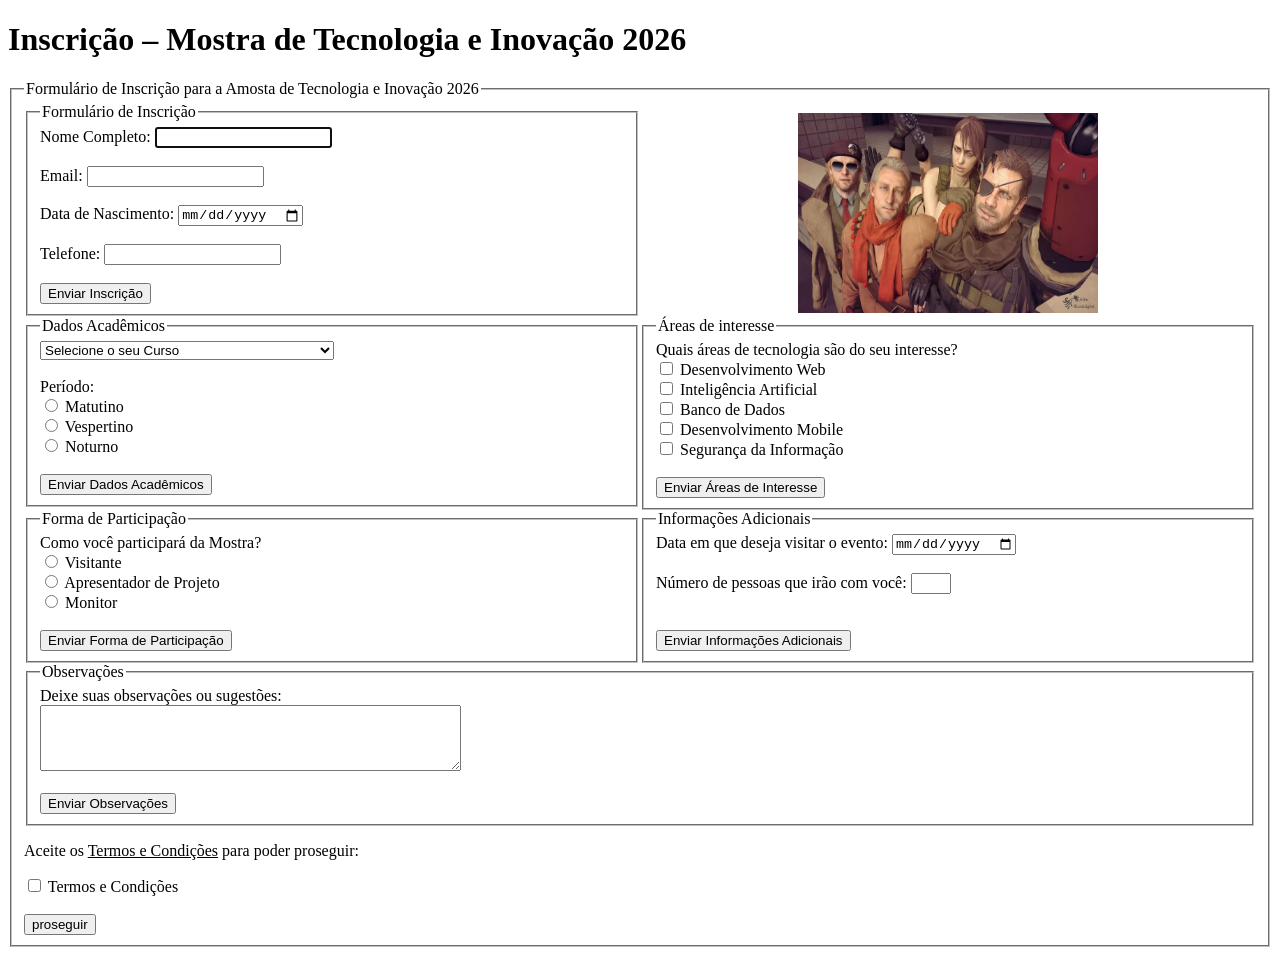
==== inscricao.html @ 4f235140 "Atividade concluída" ====
<!DOCTYPE html>
<html lang="pt-br">
<head>
    <meta charset="UTF-8">
    <meta name="viewport" content="width=device-width, initial-scale=1.0">
    <link rel="icon" type="image/x-icon" href="images/aPrettySolidIcon.png">
    <title>Semantica V2</title>
</head>
<body>
    <header>
        <h1>Inscrição – Mostra de Tecnologia e Inovação 2026</h1>
    </header>
    <main>
        <section>
            <fieldset>
                <legend>Formulário de Inscrição para a Amosta de Tecnologia e Inovação 2026</legend>
                <section style="display: flex;">
                    <article style="flex: 1;">
                        <fieldset>
                            <legend>Formulário de Inscrição</legend>
                            <form action="">
                                <label for="nome">Nome Completo:</label>
                                <input type="text" id="nome" name="nome" required autofocus><br><br>

                                <label for="email">Email:</label>
                                <input type="email" id="email" name="email" required><br><br>
                                
                                <label for="nascimento">Data de Nascimento:</label>
                                <input type="date" id="nascimento" name="nascimento"><br><br>

                                <label for="telefone">Telefone:</label>
                                <input type="tel" id="telefone" name="telefone"><br><br>

                                <input type="submit" value="Enviar Inscrição">
                            </form>
                        </fieldset>
                    </article>
                    <aside style="flex: 1; text-align: center; margin-top: 10px;">
                        <picture>
                            <img src="images/aSolidTeam.png" width="300" height="200" alt="aPrettySolidTeam">
                        </picture>
                    </aside>
                </section>
                <section style="display: flex;">
                    <article style="flex: 1;">
                        <fieldset>
                            <legend>Dados Acadêmicos</legend>
                            <form action="">
                                <select name="curso" id="curso" required>
                                    <option value="">Selecione o seu Curso</option>
                                    <option value="ads">Análise e Desenvolvimento de Sistemas</option>
                                    <option value="dsm">Desenvolvimento de Software Multiplataforma</option>
                                    <option value="ge">Gestão Empresarial</option>
                                </select><br><br>

                                <label for="periodo">Período:</label><br>

                                <input type="radio" id="matutino" name="periodo" value="matutino" required>
                                <label for="matutino">Matutino</label><br>

                                <input type="radio" id="vespertino" name="periodo" value="vespertino">
                                <label for="vespertino">Vespertino</label><br>

                                <input type="radio" id="noturno" name="periodo" value="noturno">
                                <label for="noturno">Noturno</label><br><br>

                                <input type="submit" value="Enviar Dados Acadêmicos">
                            </form>
                        </fieldset>
                    </article>
                    <aside style="flex: 1;">
                        <fieldset>
                            <legend>Áreas de interesse</legend>
                            <form action="">
                                <label for="inter">Quais áreas de tecnologia são do seu interesse?</label><br>

                                <input type="checkbox" name="dw" id="1">
                                <label for="dw">Desenvolvimento Web</label><br>

                                <input type="checkbox" name="ia" id="2">
                                <label for="ia">Inteligência Artificial</label><br>

                                <input type="checkbox" name="db" id="3">
                                <label for="db">Banco de Dados</label><br>

                                <input type="checkbox" name="dm" id="4">
                                <label for="dm">Desenvolvimento Mobile</label><br>

                                <input type="checkbox" name="si" id="5">
                                <label for="si">Segurança da Informação</label><br><br>

                                <input type="submit" value="Enviar Áreas de Interesse">
                            </form>
                        </fieldset>
                    </aside>
                </section>
                <section style="display: flex;">
                    <article style="flex: 1;">
                        <fieldset>
                            <legend>Forma de Participação</legend>
                            <form action="">
                                <label for="party">Como você participará da Mostra?</label><br>

                                <input type="radio" name="party" id="visita" required>
                                <label for="visita">Visitante</label><br>
                                
                                <input type="radio" name="party" id="apresentador">
                                <label for="apresentador">Apresentador de Projeto</label><br>

                                <input type="radio" name="party" id="monitor">
                                <label for="monitor">Monitor</label><br><br>

                                <input type="submit" value="Enviar Forma de Participação">
                            </form>
                        </fieldset>
                    </article>
                    <aside style="flex: 1;">
                        <fieldset>
                            <legend>Informações Adicionais</legend>
                            <form action="">
                                <label for="dtevent">Data em que deseja visitar o evento:</label>
                                <input type="date" id="dtevent" name="dtevent"><br><br>

                                <label for="people">Número de pessoas que irão com você:</label>
                                <input type="number" id="people" name="people" min="0" max="6"><br><br><br>

                                <input type="submit" value="Enviar Informações Adicionais">
                            </form>
                        </fieldset>
                    </aside>
                </section>
                <section>
                    <article>
                        <fieldset>
                            <legend>Observações</legend>
                            <form action="">
                                <label for="comentarios">Deixe suas observações ou sugestões:</label><br>
                                <textarea name="comentarios" id="comentarios" rows="4" cols="50"></textarea><br><br>

                                <input type="submit" value="Enviar Observações">
                            </form>
                        </fieldset>
                    </article>
                </section>
                <section>
                    <form>
                        <p>Aceite os <a href="" style="color: #000;">Termos e Condições</a> para poder proseguir:</p>
                        <input type="checkbox" name="term" id="term" required>
                        <label for="term">Termos e Condições</label><br><br>

                        <input type="submit" value="proseguir">
                    </form>
                </section>
            </fieldset>
        </section>
    </main>
</body>
</html>
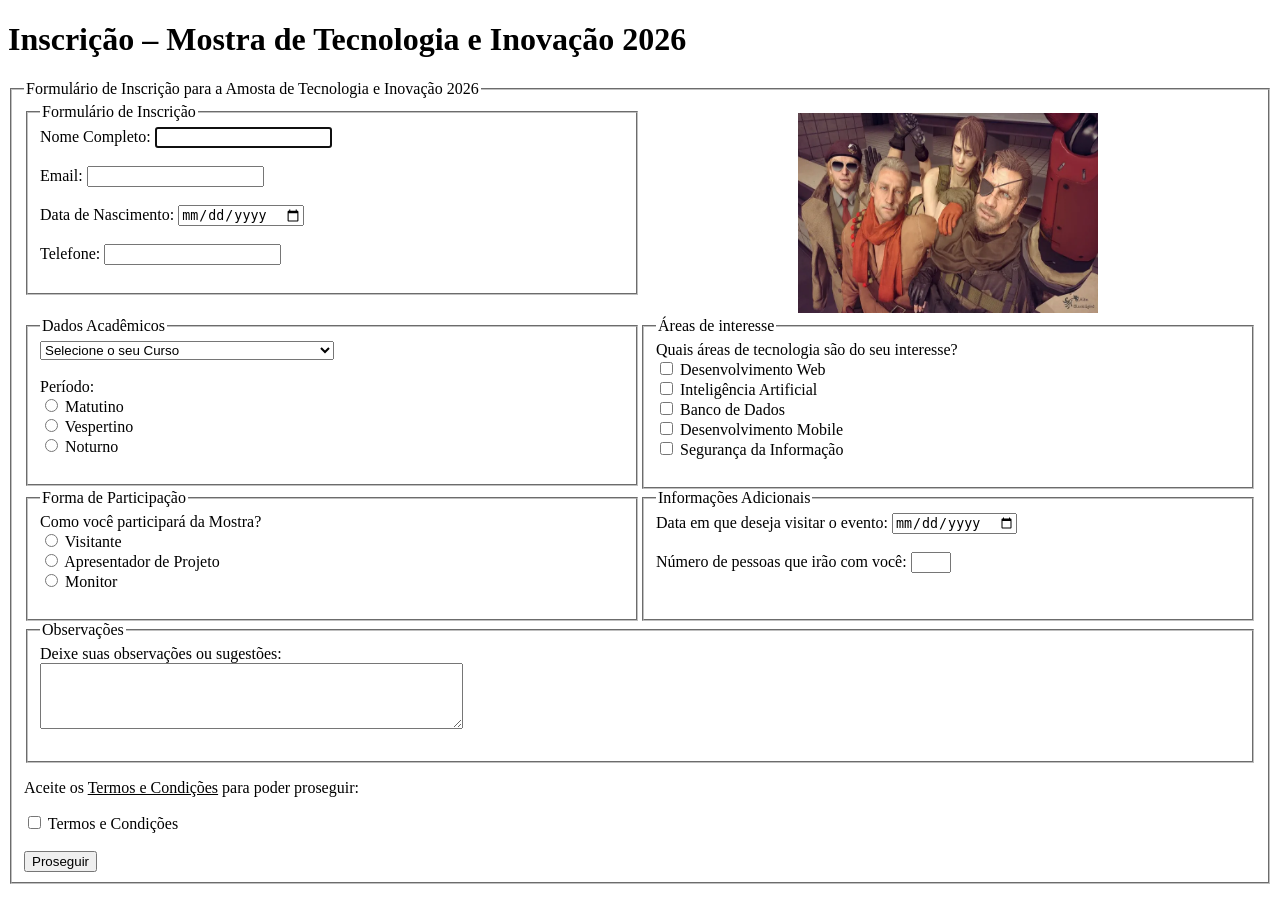
==== commit 932f50fa: "atividade CSS" ====
--- a/inscricao.html
+++ b/inscricao.html
@@ -31,7 +31,7 @@
                                 <label for="telefone">Telefone:</label>
                                 <input type="tel" id="telefone" name="telefone"><br><br>
 
-                                <input type="submit" value="Enviar Inscrição">
+                                <!-- <input type="submit" value="Enviar Inscrição"> -->
                             </form>
                         </fieldset>
                     </article>
@@ -64,7 +64,7 @@
                                 <input type="radio" id="noturno" name="periodo" value="noturno">
                                 <label for="noturno">Noturno</label><br><br>
 
-                                <input type="submit" value="Enviar Dados Acadêmicos">
+                                <!-- <input type="submit" value="Enviar Dados Acadêmicos"> -->
                             </form>
                         </fieldset>
                     </article>
@@ -89,7 +89,7 @@
                                 <input type="checkbox" name="si" id="5">
                                 <label for="si">Segurança da Informação</label><br><br>
 
-                                <input type="submit" value="Enviar Áreas de Interesse">
+                                <!-- <input type="submit" value="Enviar Áreas de Interesse"> -->
                             </form>
                         </fieldset>
                     </aside>
@@ -110,7 +110,7 @@
                                 <input type="radio" name="party" id="monitor">
                                 <label for="monitor">Monitor</label><br><br>
 
-                                <input type="submit" value="Enviar Forma de Participação">
+                                <!-- <input type="submit" value="Enviar Forma de Participação"> -->
                             </form>
                         </fieldset>
                     </article>
@@ -124,7 +124,7 @@
                                 <label for="people">Número de pessoas que irão com você:</label>
                                 <input type="number" id="people" name="people" min="0" max="6"><br><br><br>
 
-                                <input type="submit" value="Enviar Informações Adicionais">
+                                <!-- <input type="submit" value="Enviar Informações Adicionais"> -->
                             </form>
                         </fieldset>
                     </aside>
@@ -137,7 +137,7 @@
                                 <label for="comentarios">Deixe suas observações ou sugestões:</label><br>
                                 <textarea name="comentarios" id="comentarios" rows="4" cols="50"></textarea><br><br>
 
-                                <input type="submit" value="Enviar Observações">
+                                <!-- <input type="submit" value="Enviar Observações"> -->
                             </form>
                         </fieldset>
                     </article>
@@ -148,7 +148,7 @@
                         <input type="checkbox" name="term" id="term" required>
                         <label for="term">Termos e Condições</label><br><br>
 
-                        <input type="submit" value="proseguir">
+                        <input type="submit" value="Proseguir">
                     </form>
                 </section>
             </fieldset>
